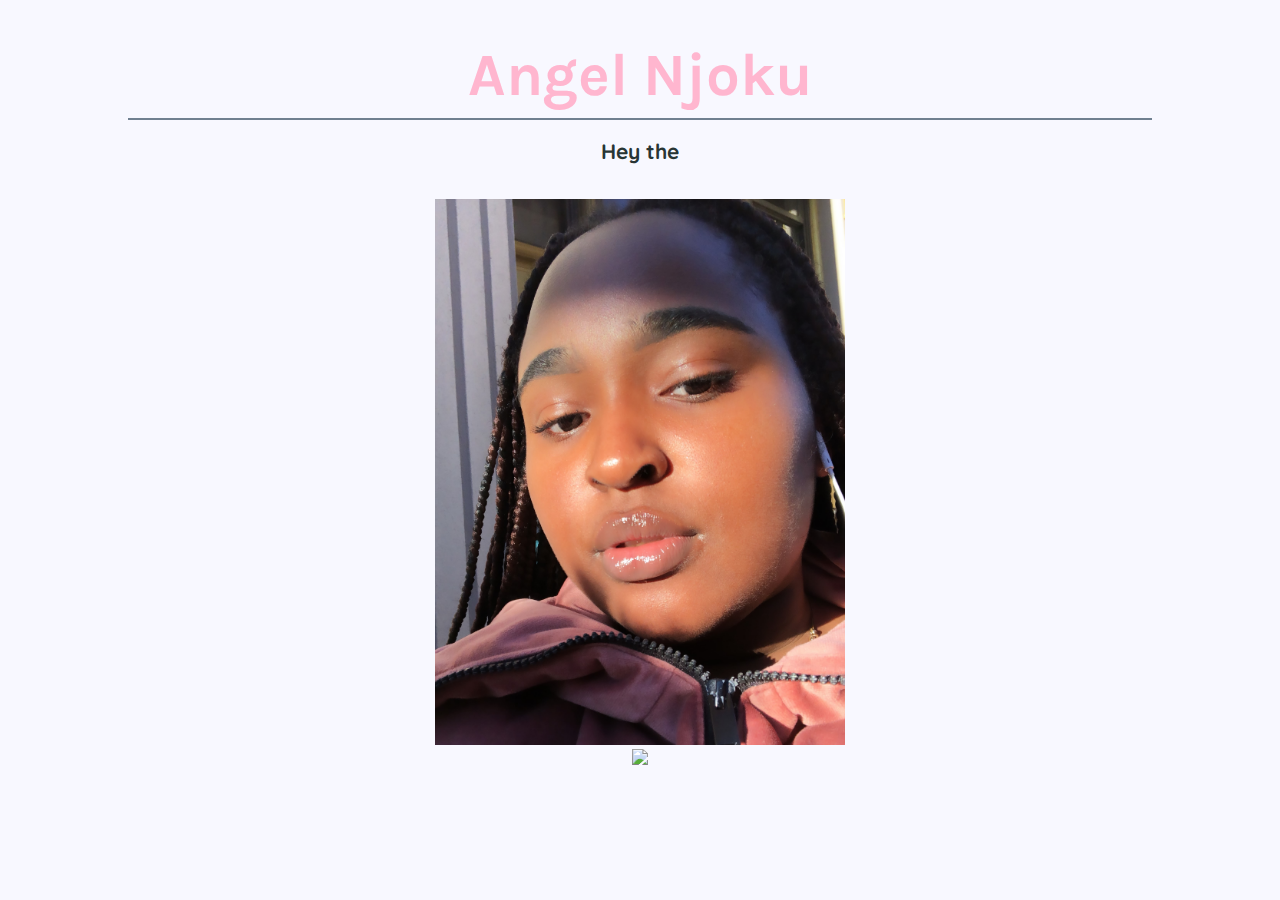
==== index.html @ 8017d436 "committed to my first website and added website files" ====
<!DOCTYPE html>
<html>
    <head>
        <title>Angel's Art</title>
        <link rel="stylesheet" type="text/css" href="./css/style.css">
        <link href="https://fonts.googleapis.com/css?family=Quicksand" rel="stylesheet">
        <link href="https://fonts.googleapis.com/css?family=Karla:700" rel="stylesheet">
      </head>
    <body>

      <script src="https://ajax.googleapis.com/ajax/libs/jquery/2.1.3/jquery.min.js"></script>
      <script src="./js/index.js"></script>

      <div>
  <h1>Angel Njoku</h1>
  <hr style= "border: 1px solid#708090;"/>
  <h2>Welcome to my personal website!</h2>
  <br>
  <img id="main-selfie" src="./img/mainselfie.JPG">
  <br>
  <a href="https://www.instagram.com/angel.does.art/"target="_blank"><img id= "instagram" src="./img/blackinstagram.PNG"</a>
      </div>

    </body>
</html>
---- css/style.css ----
h1 {
  font-size: 60px;
  color: #FFB6CF;
  font-family: 'Karla', sans-serif;
  text-align: center;
  margin-block-end: 0.0em;
}

h2{
  font-size: 21px;
  color: #283535;
  font-family: 'Quicksand', sans-serif;
}
body {
  width: 80%;
  min-width: 400px;
  margin: auto;
  text-align: center;
  background-color: #F8F8FF;
}

#main-selfie {
  width: 40%;
}

#instagram {
  width: 7.5%
}
hr {
  display: block;
}
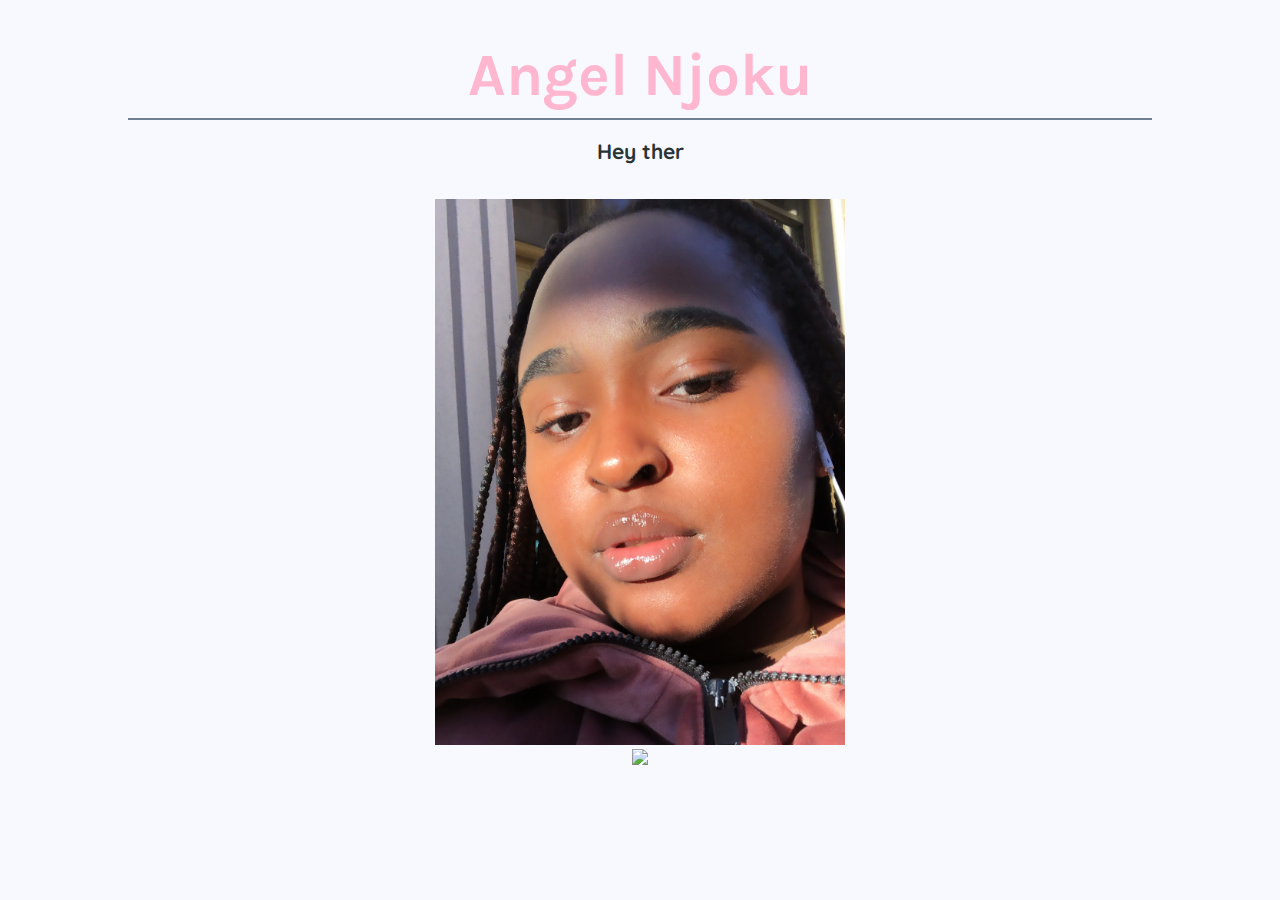
==== commit cb8716a9: "changed titel from Angel's Art to Angel Njoku" ====
--- a/index.html
+++ b/index.html
@@ -1,7 +1,7 @@
 <!DOCTYPE html>
 <html>
     <head>
-        <title>Angel's Art</title>
+        <title>Angel Njoku</title>
         <link rel="stylesheet" type="text/css" href="./css/style.css">
         <link href="https://fonts.googleapis.com/css?family=Quicksand" rel="stylesheet">
         <link href="https://fonts.googleapis.com/css?family=Karla:700" rel="stylesheet">
